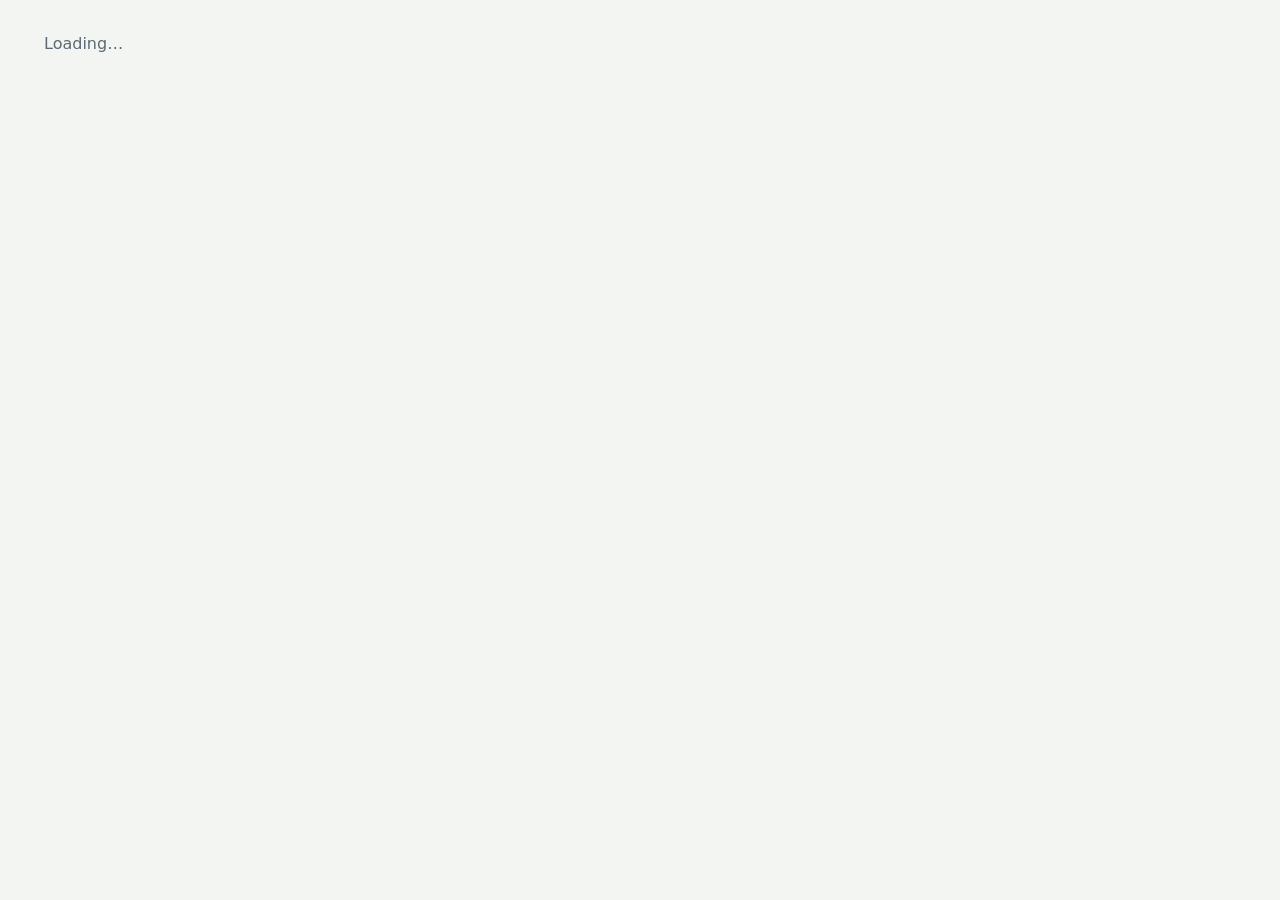
==== index.html @ e2633291 "Clinician reading app (static; code and invented demo cases only; case data lives in Firebase behind" ====
<!doctype html>
<html lang="en">
<head>
  <meta charset="utf-8">
  <meta name="viewport" content="width=device-width, initial-scale=1">
  <meta name="robots" content="noindex, nofollow">
  <meta http-equiv="refresh" content="0; url=reading/">
  <title>Health-CL</title>
</head>
<body><p><a href="reading/">Clinician reading study</a></p></body>
</html>
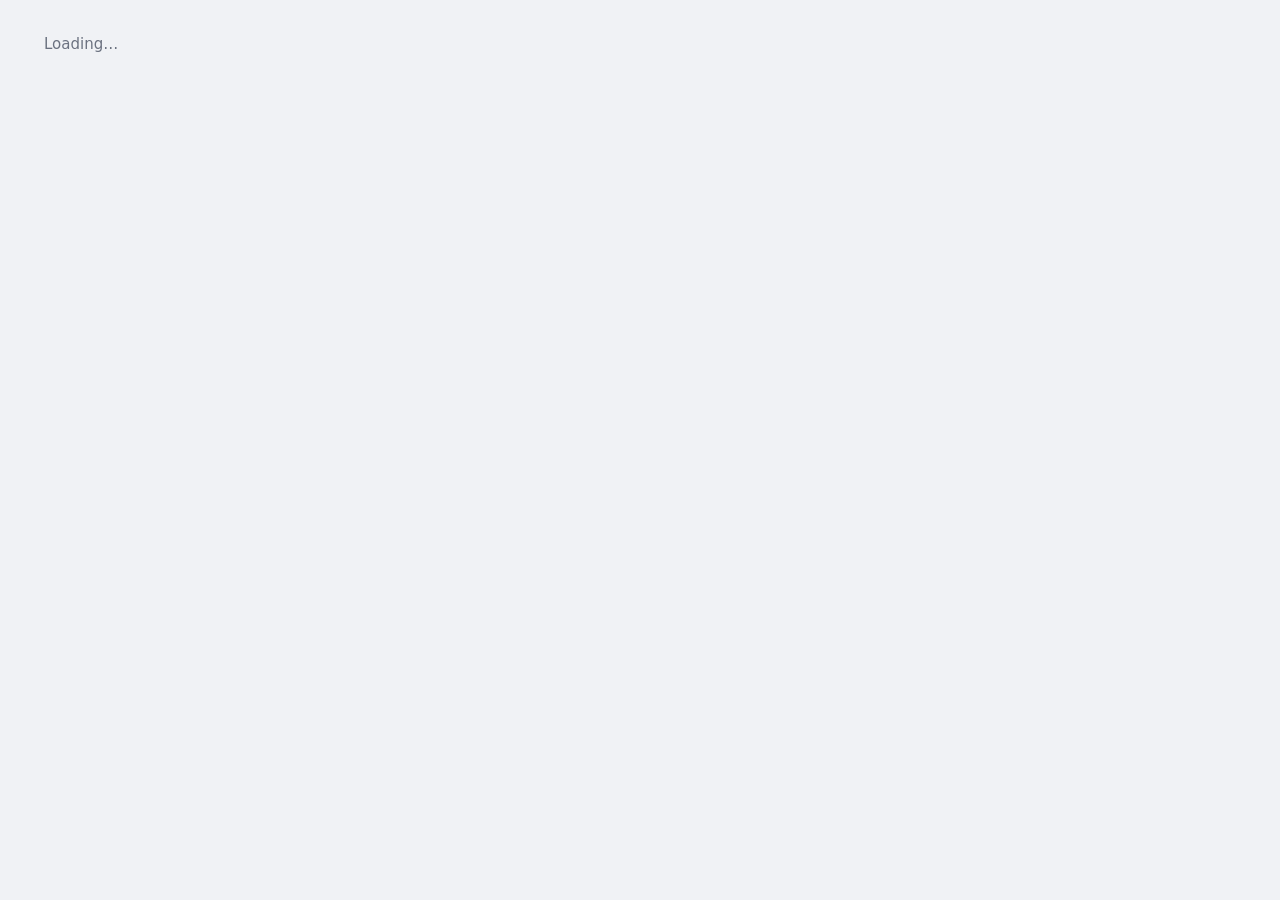
==== commit 8c61e07c: "Health-CL Annotation: shorter profile and guidelines, new look, cases open automatically on approval" ====
--- a/index.html
+++ b/index.html
@@ -5,7 +5,7 @@
   <meta name="viewport" content="width=device-width, initial-scale=1">
   <meta name="robots" content="noindex, nofollow">
   <meta http-equiv="refresh" content="0; url=reading/">
-  <title>Health-CL</title>
+  <title>Health-CL Annotation</title>
 </head>
-<body><p><a href="reading/">Clinician reading study</a></p></body>
+<body><p><a href="reading/">Health-CL Annotation</a></p></body>
 </html>
